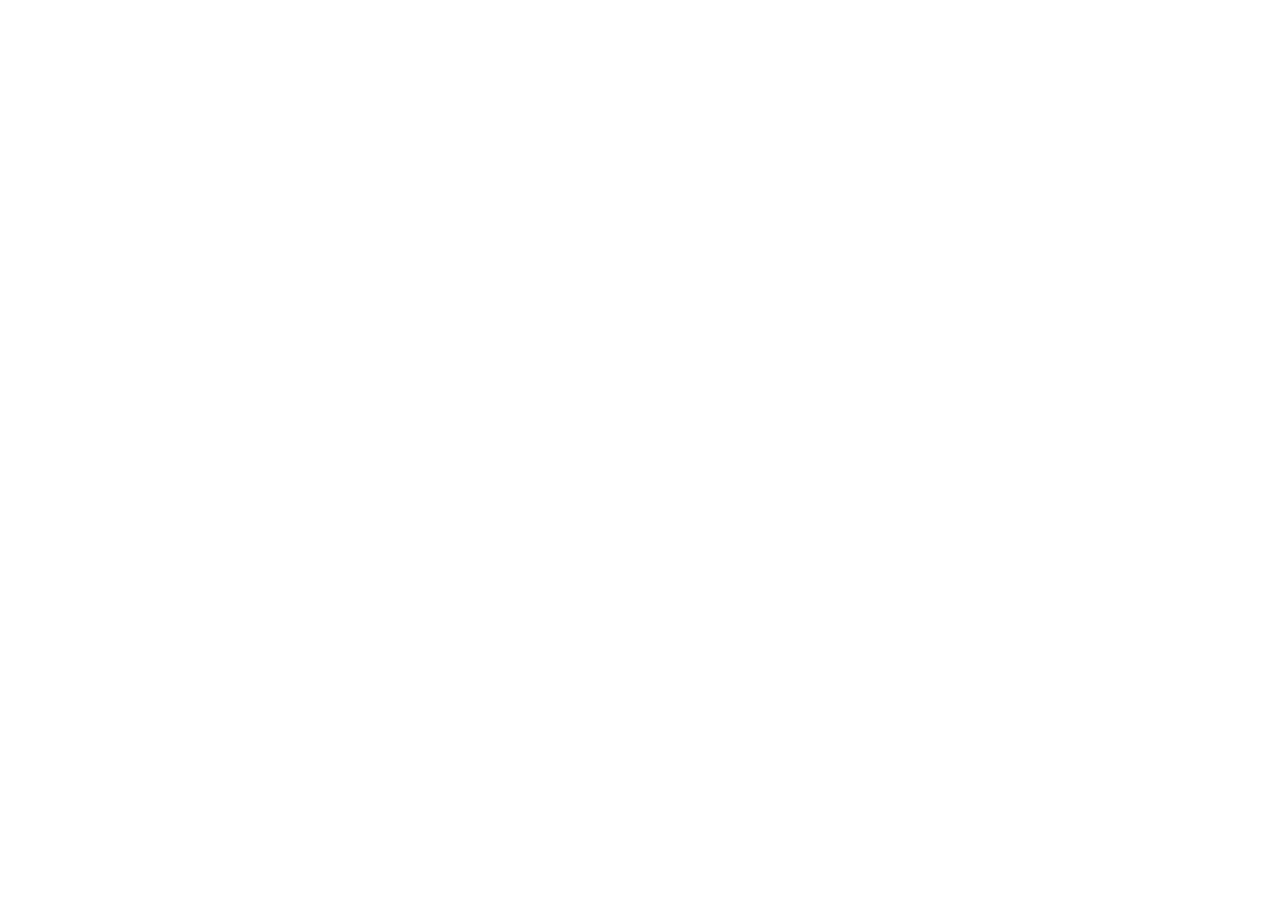
==== website-example.html @ 14422853 "Started Website project with basic files, commenced working on marquee Do not currently know how to " ====
<!DOCTYPE html>
<html lang="">
  <head>
    <meta charset="utf-8">
    <title>Project1</title>
    <link rel="stylesheet" href="styles.CSS">
  </head>
  <body>
    <header></header>
    <main></main>
    <footer></footer>
  </body>
</html>
---- styles.CSS ----
.marquee-container {
    height: 150px;
    width: 350px;
    background-color: blue;
    overflow: hidden;
    display: flex;
}

.marquee-content-wrapper {
    background-color: red;
    white-space: nowrap;
    display: flex;
    justify-content: space-between;
    animation: scroll linear infinite;
    animation-duration: 1s;
}

.marquee-content-wrapper img {
    height: 100%;
    margin-right: 20px;
}

@keyframes scroll {
    from {
        transform: translateX(0)
    }
    to {
        transform: translate(-100%);
    }
}

.marquee-container:hover .marquee-content-wrapper {
    animation-play-state: paused;
}
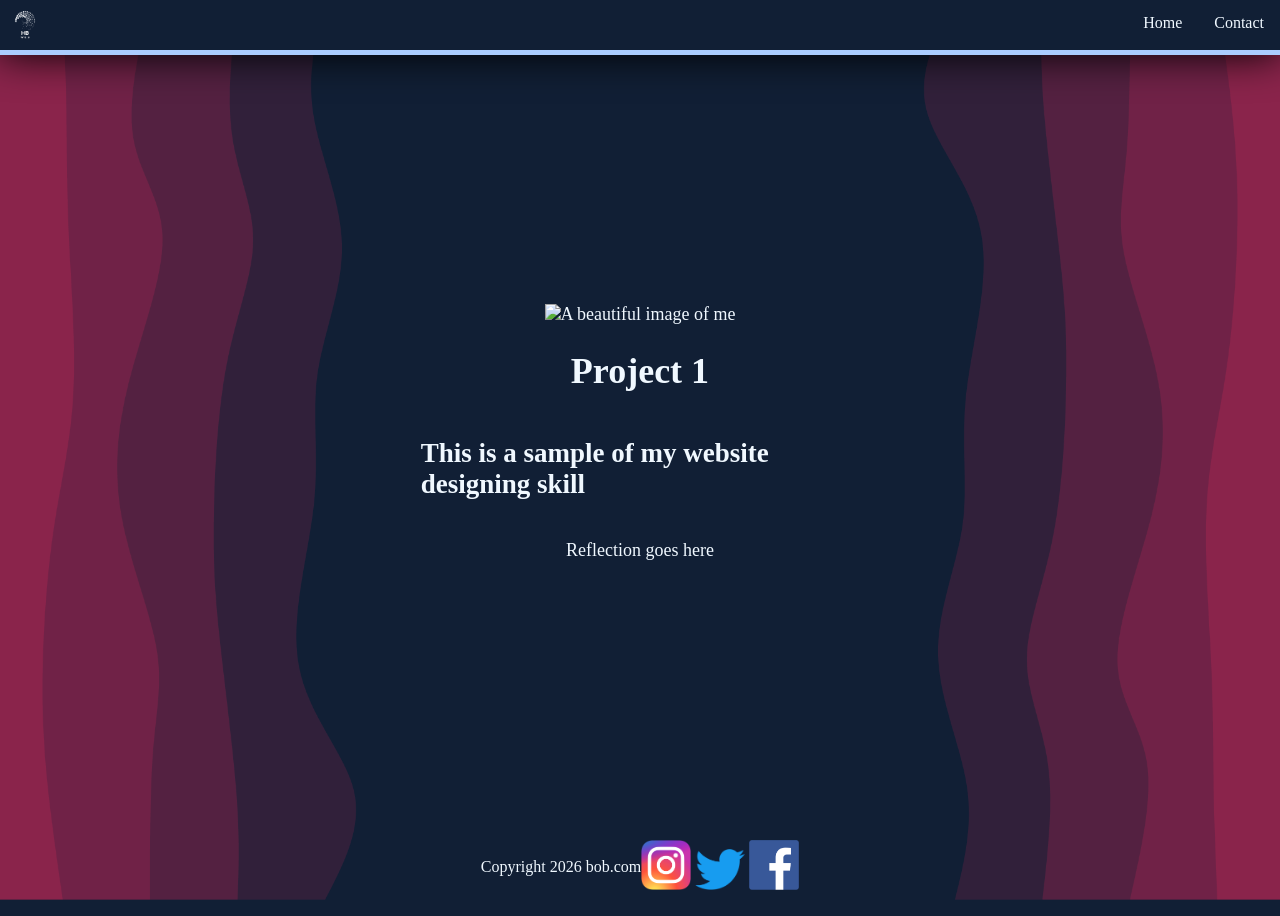
==== commit d5639eed: "Large Progress on Website, marquee is now div based and can be  embedded with an <a> element if need" ====
--- a/website-example.html
+++ b/website-example.html
@@ -2,12 +2,53 @@
 <html lang="">
   <head>
     <meta charset="utf-8">
-    <title>Project1</title>
+    <title>Home</title>
     <link rel="stylesheet" href="styles.CSS">
   </head>
   <body>
-    <header></header>
-    <main></main>
-    <footer></footer>
+    <div class="page-layout">
+    <header>
+      <nav class="navbar">
+        <a href="index.html" class="logo">
+          <img src="HB.png">
+        </a>
+        <ul>
+                <li><a href="index.html">Home</a></li>
+                <li><a href="#">Contact</a></li>
+        </ul>
+      </nav>
+    </header>
+    <main>
+      <div class="content-container">
+        <img src="website-example.html" alt="A beautiful image of me">
+        <h1>Project 1</h1>
+        <h2>This is a sample of my website designing skill</h2>
+        <p>Reflection goes here</p>
+      </div>
+      
+      <div class="marquee-border-up">
+        <img src="svg.png" alt="wave gradient">
+      </div>
+      <div class="marquee-border-down">
+        <img src="svg.png" alt="wave gradient">
+      </div>
+    </main>
+    <footer>
+      <div>
+          Copyright 2026 bob.com
+        </div>
+        <nav class="links">
+          <a href="#">
+            <img class="social-logo" src="Instagram_logo_2016.png" alt="Instagram">
+          </a>
+          <a href="#">
+            <img class="social-logo" src="Logo_of_Twitter.svg.png" alt="Twitter">
+          </a>
+          <a href="#">
+            <img class="social-logo" src="Facebook_icon_2013.svg.png" alt="Facebook">
+          </a>
+        </nav>
+    </footer>
+    </div>
   </body>
 </html>
--- a/styles.CSS
+++ b/styles.CSS
@@ -1,34 +1,225 @@
+.page-layout {
+    display: flex;
+    flex-direction: column;
+    justify-content: space-between;
+    min-height: 100vh;
+}
+
+footer {
+    display: flex;
+    flex-direction: row;
+    justify-content: center;
+    align-items: center;
+    margin: 14px;
+    color: aliceblue;
+}
+
+.social-logo {
+    width: 50px;
+}
+
+.links a {
+    text-decoration: none;
+    color: aliceblue;
+}
+
+body {
+    background-color: #111F35;
+}
+
+.navbar {
+    position: fixed;
+    top: 0;
+    left: 0;
+    z-index: 99;
+    height: 50px;
+    width: 100%;
+    background-color: #111F35;
+    border-bottom: 5px #abcdff solid;
+    box-shadow: 0 0 40px #000;
+    display: flex;
+    justify-content: space-between;
+}
+
+.logo img {
+    width: 50px;
+    height: 50px;
+}
+
+.navbar ul {
+    list-style-type: none;
+    margin: 0;
+    padding: 0;
+}
+
+.navbar li {
+    float: left;
+}
+
+.navbar li a {
+    display: block;
+    color: aliceblue;
+    text-decoration: none;
+    padding: 14px 16px;
+}
+
 .marquee-container {
-    height: 150px;
-    width: 350px;
-    background-color: blue;
+    display: flex;
+    justify-content: space-between;
+    height: 100vh;
     overflow: hidden;
-    display: flex;
-}
-
-.marquee-content-wrapper {
-    background-color: red;
-    white-space: nowrap;
-    display: flex;
-    justify-content: space-between;
-    animation: scroll linear infinite;
-    animation-duration: 1s;
-}
-
-.marquee-content-wrapper img {
+    background-color: #111F35;
+}
+
+.content-container {
+    display: flex;
+    flex-direction: column;
+    align-items: center;
+    color: aliceblue;
+    font-family: 'Times New Roman', Times, serif;
+    font-size: large;
+    margin-top: 50px;
+    margin-left: calc(400px + 1vw);
+    margin-right: calc(400px + 1vw);
+}
+
+.marquee-border-up {
+    width: 350px;
+    position: fixed;
+    display: flex;
+    justify-content: center;
+    align-items: center;
+    top: 0;
+    bottom: 0;
+    left: 0;
+}
+
+.marquee-border-down {
+    width: 350px;
+    position: fixed;
+    display: flex;
+    justify-content: center;
+    align-items: center;
+    top: 0;
+    bottom: 0;
+    right: 0;
+}
+
+.marquee-border-up img {
+    transform: rotate(90deg);
+    max-width: 100vh;
+    max-height: 100vw;
+    width: auto;
+    height: auto;
+    object-fit: fill;
+}
+
+.marquee-border-down img {
+    transform: rotate(-90deg);
+    max-width: 100vh;
+    max-height: 100vw;
+    width: auto;
+    height: auto;
+    object-fit: fill;
+}
+
+
+.marquee-up {
+    width: 350px;
+    overflow: hidden;
+    position: fixed;
+    top: 0;
+    bottom: 0;
+    left: 0;
+}
+
+.marquee-down {
+    width: 350px;
+    overflow: hidden;
+    position: fixed;
+    top: 0;
+    bottom: 0;
+    right: 0;
+}
+
+
+.track {
+    display: flex;
+    flex-direction: column;
+}
+
+.example1 {
+    display: block;
+    width: 250px;
+    height: 250px;
+    margin-bottom: 450px;
+    background: linear-gradient(rgba(0,0,0, 0.5), rgba(0,0,0,0.5)), url(michael-sum-LEpfefQf4rU-unsplash.webp);
+    background-size: cover;
+    background-position: center;
+    transition: transform 1s ease;
+}
+
+.example1 a {
+    display: flex;
+    flex-direction: column;
+    width: 100%;
     height: 100%;
-    margin-right: 20px;
-}
-
-@keyframes scroll {
-    from {
-        transform: translateX(0)
-    }
-    to {
-        transform: translate(-100%);
-    }
-}
-
-.marquee-container:hover .marquee-content-wrapper {
+    z-index: 67;
+}
+
+.example1 h1 {
+    display: flex;
+    align-items: center;
+    justify-content: center;
+    color: aliceblue;
+}
+
+.potential {
+    display: block;
+    width: 250px;
+    height: 250px;
+    margin-bottom: 450px;
+    background: linear-gradient(rgba(0,0,0, 0.5), rgba(0,0,0,0.5)), url(QuestionMark.png);
+    background-size: cover;
+    background-position: center;
+    transition: transform 1s ease;
+}
+
+.potential h1 {
+    display: flex;
+    align-items: center;
+    justify-content: center;
+    color: aliceblue;
+}
+
+.track .example1:hover {
+    transform: scale(1.2);
+}
+
+.marquee-down .track {
+    animation: scrolldown 25s linear infinite;
+    align-items: end;
+}
+
+.marquee-down .track:hover {
     animation-play-state: paused;
+}
+
+.marquee-up .track {
+    animation: scrollup 25s linear infinite;
+    align-items: start;
+}
+
+.marquee-up .track:hover {
+    animation-play-state: paused;
+}
+
+@keyframes scrolldown {
+    from {transform: translateY(-50%);}
+    to {transform: translateY(0);}
+}
+
+@keyframes scrollup {
+    from {transform: translateY(0);}
+    to {transform: translateY(-50%);}
 }
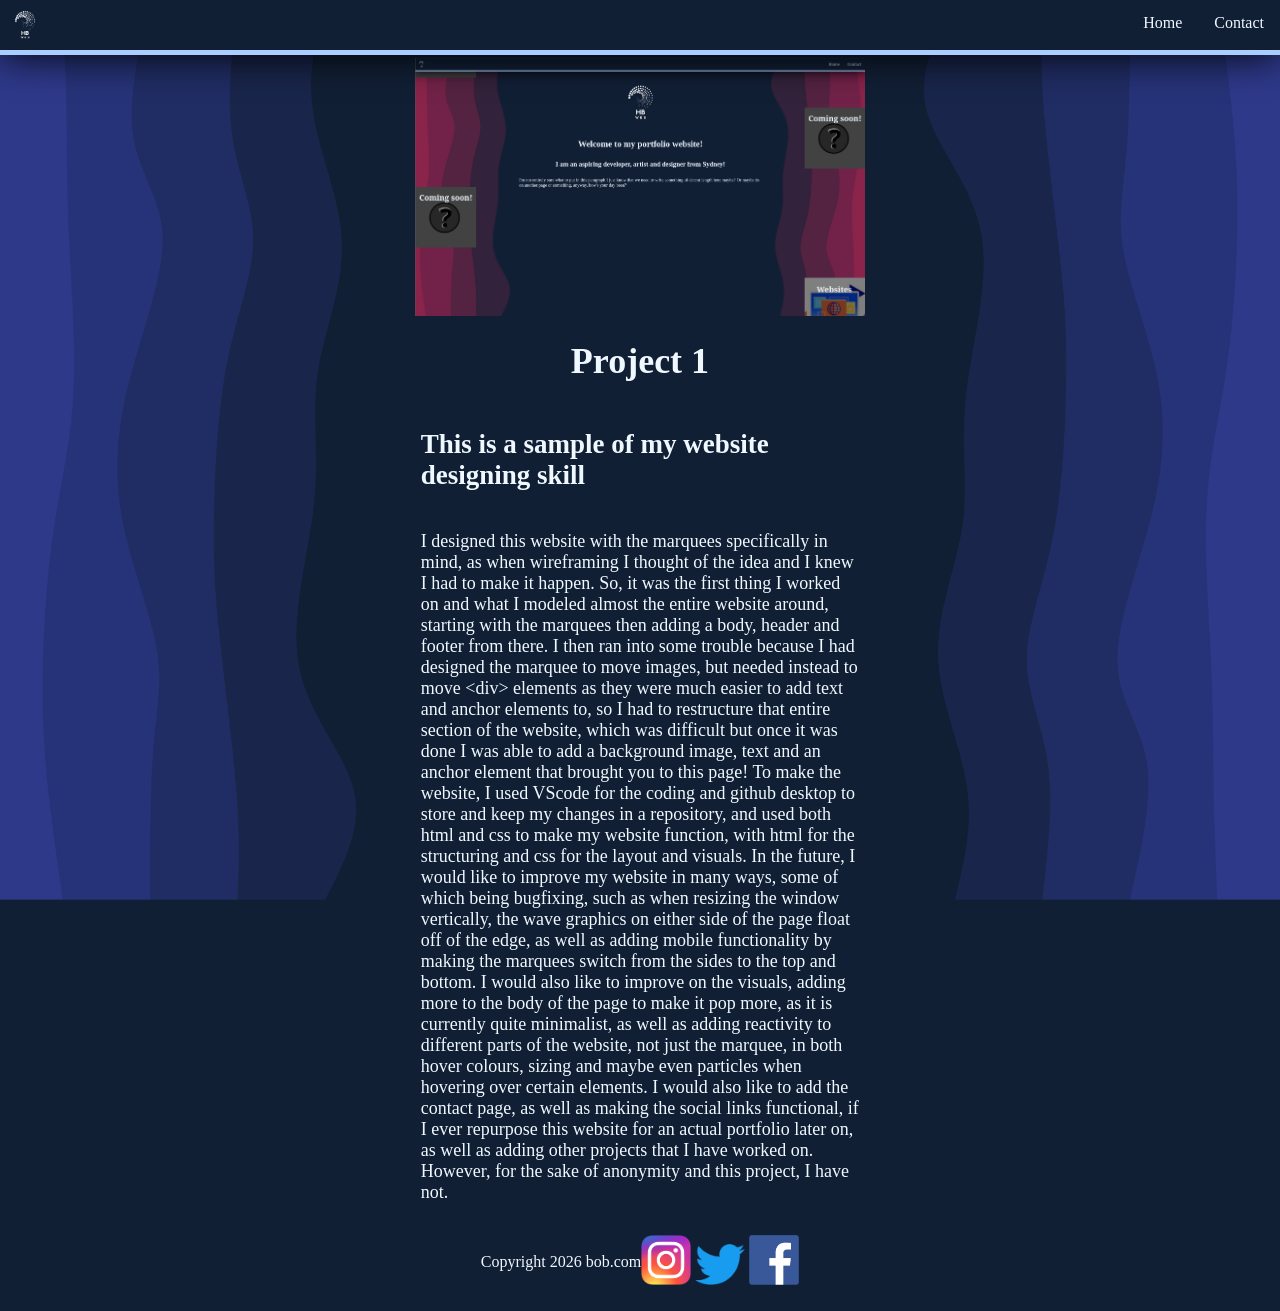
==== commit 650911dc: "Adding reflection and removing placeholder text on main page, as well as small formatting choices li" ====
--- a/website-example.html
+++ b/website-example.html
@@ -19,17 +19,18 @@
       </nav>
     </header>
     <main>
-      <div class="content-container">
-        <img src="website-example.html" alt="A beautiful image of me">
+      <div class="content-container-ex1">
+          <img src="AwesomeWebsite" alt="A beautiful image of me">
         <h1>Project 1</h1>
         <h2>This is a sample of my website designing skill</h2>
-        <p>Reflection goes here</p>
+        <p>I designed this website with the marquees specifically in mind, as when wireframing I thought of the idea and I knew I had to make it happen. So, it was the first thing I worked on and what I modeled almost the entire website around, starting with the marquees then adding a body, header and footer from there. I then ran into some trouble because I had designed the marquee to move images, but needed instead to move &lt;div&gt; elements as they were much easier to add text and anchor elements to, so I had to restructure that entire section of the website, which was difficult but once it was done I was able to add a background image, text and an anchor element that brought you to this page! To make the website, I used VScode for the coding and github desktop to store and keep my changes in a repository, and used both html and css to make my website function, with html for the structuring and css for the layout and visuals. In the future, I would like to improve my website in many ways, some of which being bugfixing, such as when resizing the window vertically, the wave graphics on either side of the page float off of the edge, as well as adding mobile functionality by making the marquees switch from the sides to the top and bottom. I would also like to improve on the visuals, adding more to the body of the page to make it pop more, as it is currently quite minimalist, as well as adding reactivity to different parts of the website, not just the marquee, in both hover colours, sizing and maybe even particles when hovering over certain elements. I would also like to add the contact page, as well as making the social links functional, if I ever repurpose this website for an actual portfolio later on, as well as adding other projects that I have worked on. However, for the sake of anonymity and this project, I have not.
+</p>
       </div>
       
-      <div class="marquee-border-up">
+      <div class="marquee-border-up-ex1">
         <img src="svg.png" alt="wave gradient">
       </div>
-      <div class="marquee-border-down">
+      <div class="marquee-border-down-ex1">
         <img src="svg.png" alt="wave gradient">
       </div>
     </main>
--- a/styles.CSS
+++ b/styles.CSS
@@ -83,6 +83,29 @@
     margin-right: calc(400px + 1vw);
 }
 
+.content-container img {
+    width: 250px;
+    height: auto;
+}
+
+
+.content-container-ex1 {
+    display: flex;
+    flex-direction: column;
+    align-items: center;
+    color: aliceblue;
+    font-family: 'Times New Roman', Times, serif;
+    font-size: large;
+    margin-top: 50px;
+    margin-left: calc(400px + 1vw);
+    margin-right: calc(400px + 1vw);
+}
+
+.content-container-ex1 img {
+    width: 450px;
+    height: auto;
+}
+
 .marquee-border-up {
     width: 350px;
     position: fixed;
@@ -122,6 +145,50 @@
     height: auto;
     object-fit: fill;
 }
+.marquee-border-up-ex1 {
+    width: 350px;
+    position: fixed;
+    display: flex;
+    justify-content: center;
+    align-items: center;
+    top: 0;
+    bottom: 0;
+    left: 0;
+}
+
+.marquee-border-down-ex1 {
+    width: 350px;
+    position: fixed;
+    display: flex;
+    justify-content: center;
+    align-items: center;
+    top: 0;
+    bottom: 0;
+    right: 0;
+}
+
+.marquee-border-up-ex1 img {
+    transform: rotate(90deg);
+    filter: hue-rotate(-90deg);
+    max-width: 100vh;
+    max-height: 100vw;
+    width: auto;
+    height: auto;
+    object-fit: fill;
+}
+
+.marquee-border-down-ex1 img {
+    transform: rotate(-90deg);
+    filter: hue-rotate(-90deg);
+    max-width: 100vh;
+    max-height: 100vw;
+    width: auto;
+    height: auto;
+    object-fit: fill;
+}
+
+
+
 
 
 .marquee-up {
@@ -153,13 +220,14 @@
     width: 250px;
     height: 250px;
     margin-bottom: 450px;
-    background: linear-gradient(rgba(0,0,0, 0.5), rgba(0,0,0,0.5)), url(michael-sum-LEpfefQf4rU-unsplash.webp);
+    background: linear-gradient(rgba(0,0,0, 0.5), rgba(0,0,0,0.5)), url(images.jpg);
     background-size: cover;
     background-position: center;
     transition: transform 1s ease;
 }
 
 .example1 a {
+    position: inherit;
     display: flex;
     flex-direction: column;
     width: 100%;
@@ -168,9 +236,9 @@
 }
 
 .example1 h1 {
-    display: flex;
-    align-items: center;
-    justify-content: center;
+    position: absolute;
+    margin-left: 50px;
+    margin-top: 25px;
     color: aliceblue;
 }
 
